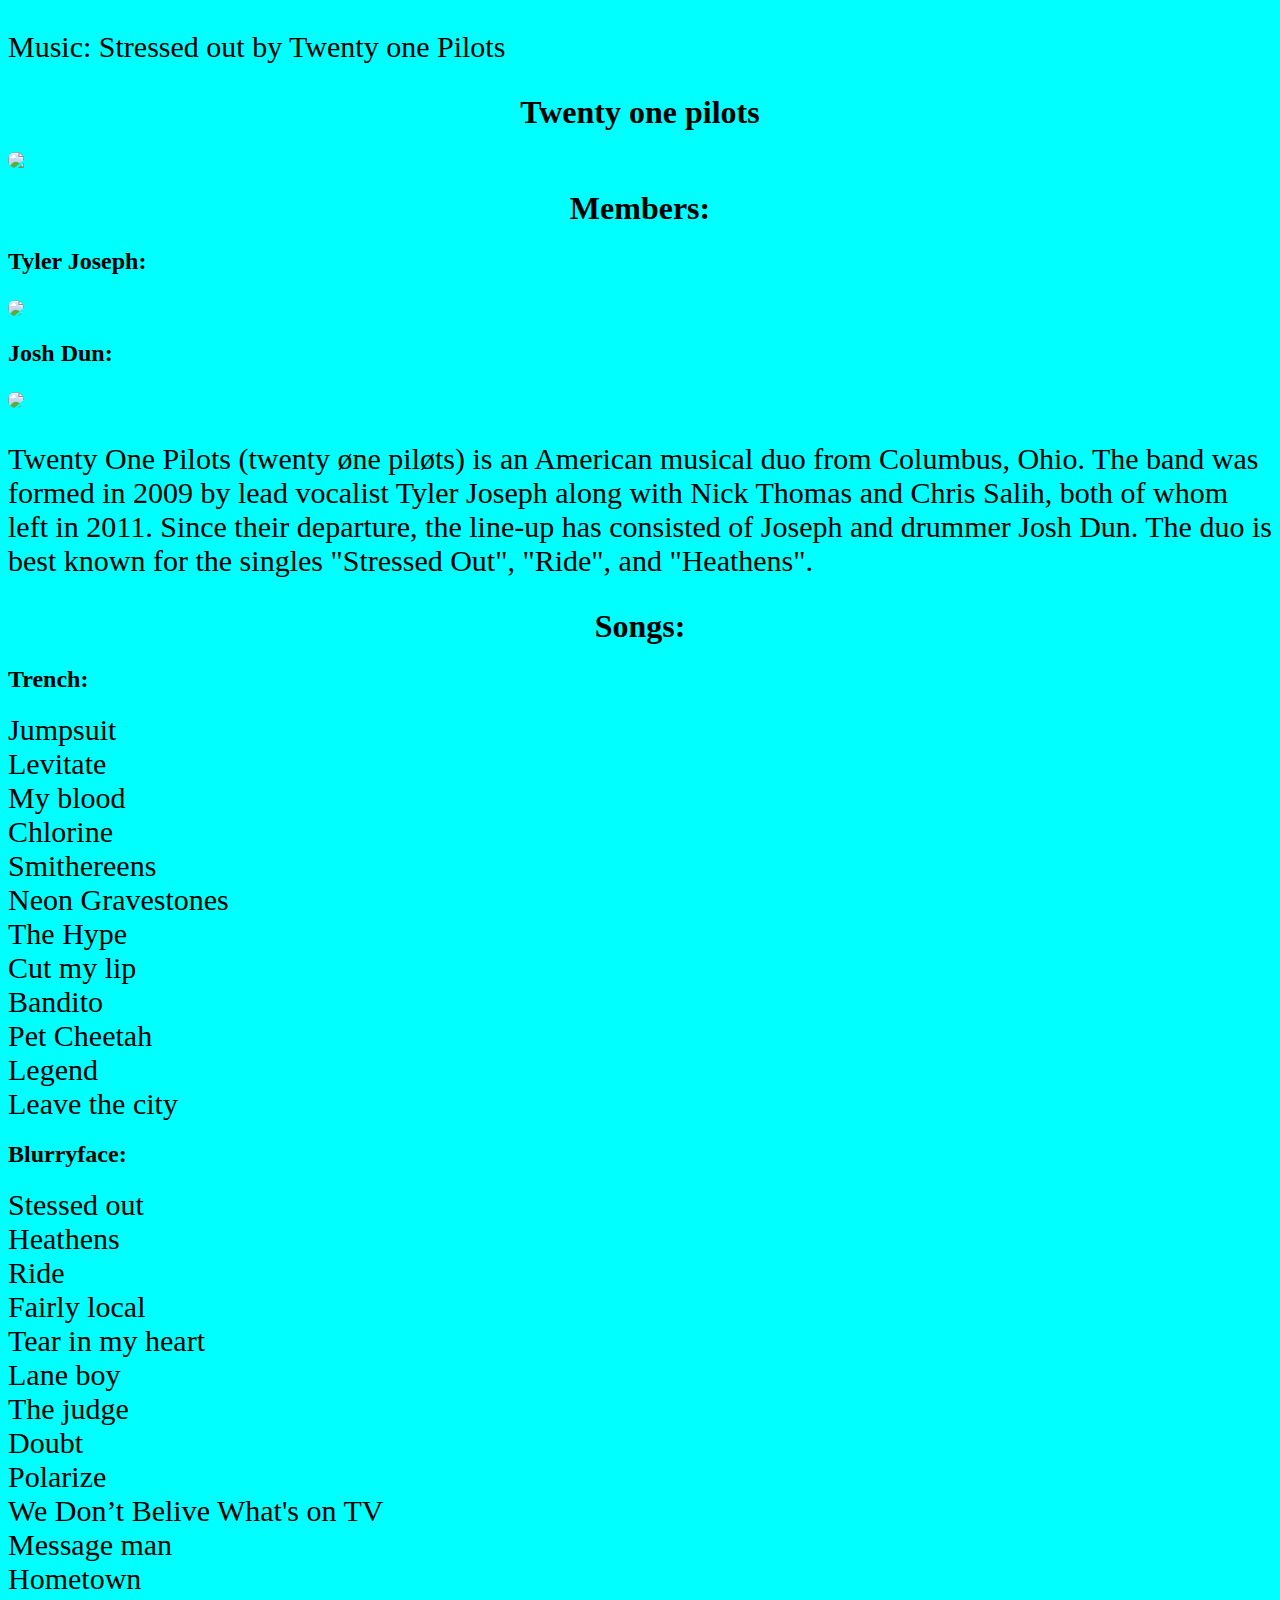
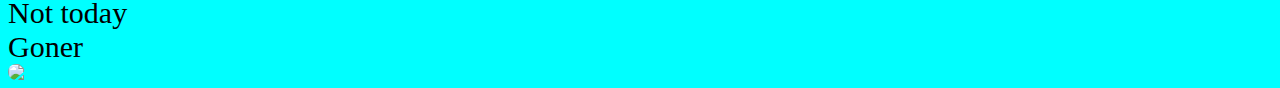
==== twenty one pilots.html @ b86e7afe "Add files via upload" ====
<!DOCTYPE html>
<html lang="en">
  <head>
    <link rel="stylesheet" href="music.css" />
  </head>
  <body>
    <p>Music: Stressed out by Twenty one Pilots</p>
    <audio autoplay loop>
      <source src="music/Stressed Out by twenty one pilots lyrics.mp3" />
    </audio>
    <h1>Twenty one pilots</h1>
    <img src="images/tw1.jpg" class="top" />
    <h1>Members:</h1>
    <h2>Tyler Joseph:</h2>
    <img src="images/tw2.jpg" width="500px" />
    <h2>Josh Dun:</h2>
    <img src="images/tw3.jpg" width="500px" />

    <p>
      Twenty One Pilots (twenty øne piløts) is an American musical duo from
      Columbus, Ohio. The band was formed in 2009 by lead vocalist Tyler Joseph
      along with Nick Thomas and Chris Salih, both of whom left in 2011. Since
      their departure, the line-up has consisted of Joseph and drummer Josh Dun.
      The duo is best known for the singles "Stressed Out", "Ride", and
      "Heathens".
    </p>
    <h1>Songs:</h1>
    <h2>Trench:</h2>
    <li>Jumpsuit</li>
    <li>Levitate</li>
    <li>My blood</li>
    <li>Chlorine</li>
    <li>Smithereens</li>
    <li>Neon Gravestones</li>
    <li>The Hype</li>
    <li>Cut my lip</li>
    <li>Bandito</li>
    <li>Pet Cheetah</li>
    <li>Legend</li>
    <li>Leave the city</li>
    <h2>Blurryface:</h2>
    <li>Stessed out</li>
    <li>Heathens</li>
    <li>Ride</li>
    <li>Fairly local</li>
    <li>Tear in my heart</li>
    <li>Lane boy</li>
    <li>The judge</li>
    <li>Doubt</li>
    <li>Polarize</li>
    <li>We Don’t Belive What's on TV</li>
    <li>Message man</li>
    <li>Hometown</li>
    <li>Not today</li>
    <li>Goner</li>
    <img class="top" src="images/tw4.jpg" />
  </body>
</html>
---- music.css ----
body {
  background-color: aqua;
}
a {
  font-size: 30px;
  text-shadow: 2.5px 2.5px black;
  color: red;
}
a:hover {
  background-color: black;
}
h1 {
  text-align: center;
}
.top {
  border-radius: 100px;
  margin: auto;
  display: block;
}
img {
  border-radius: 80px;
  margin-top: 5px;
}
li {
  font-size: 30px;
}
p {
  font-size: 30px;
}
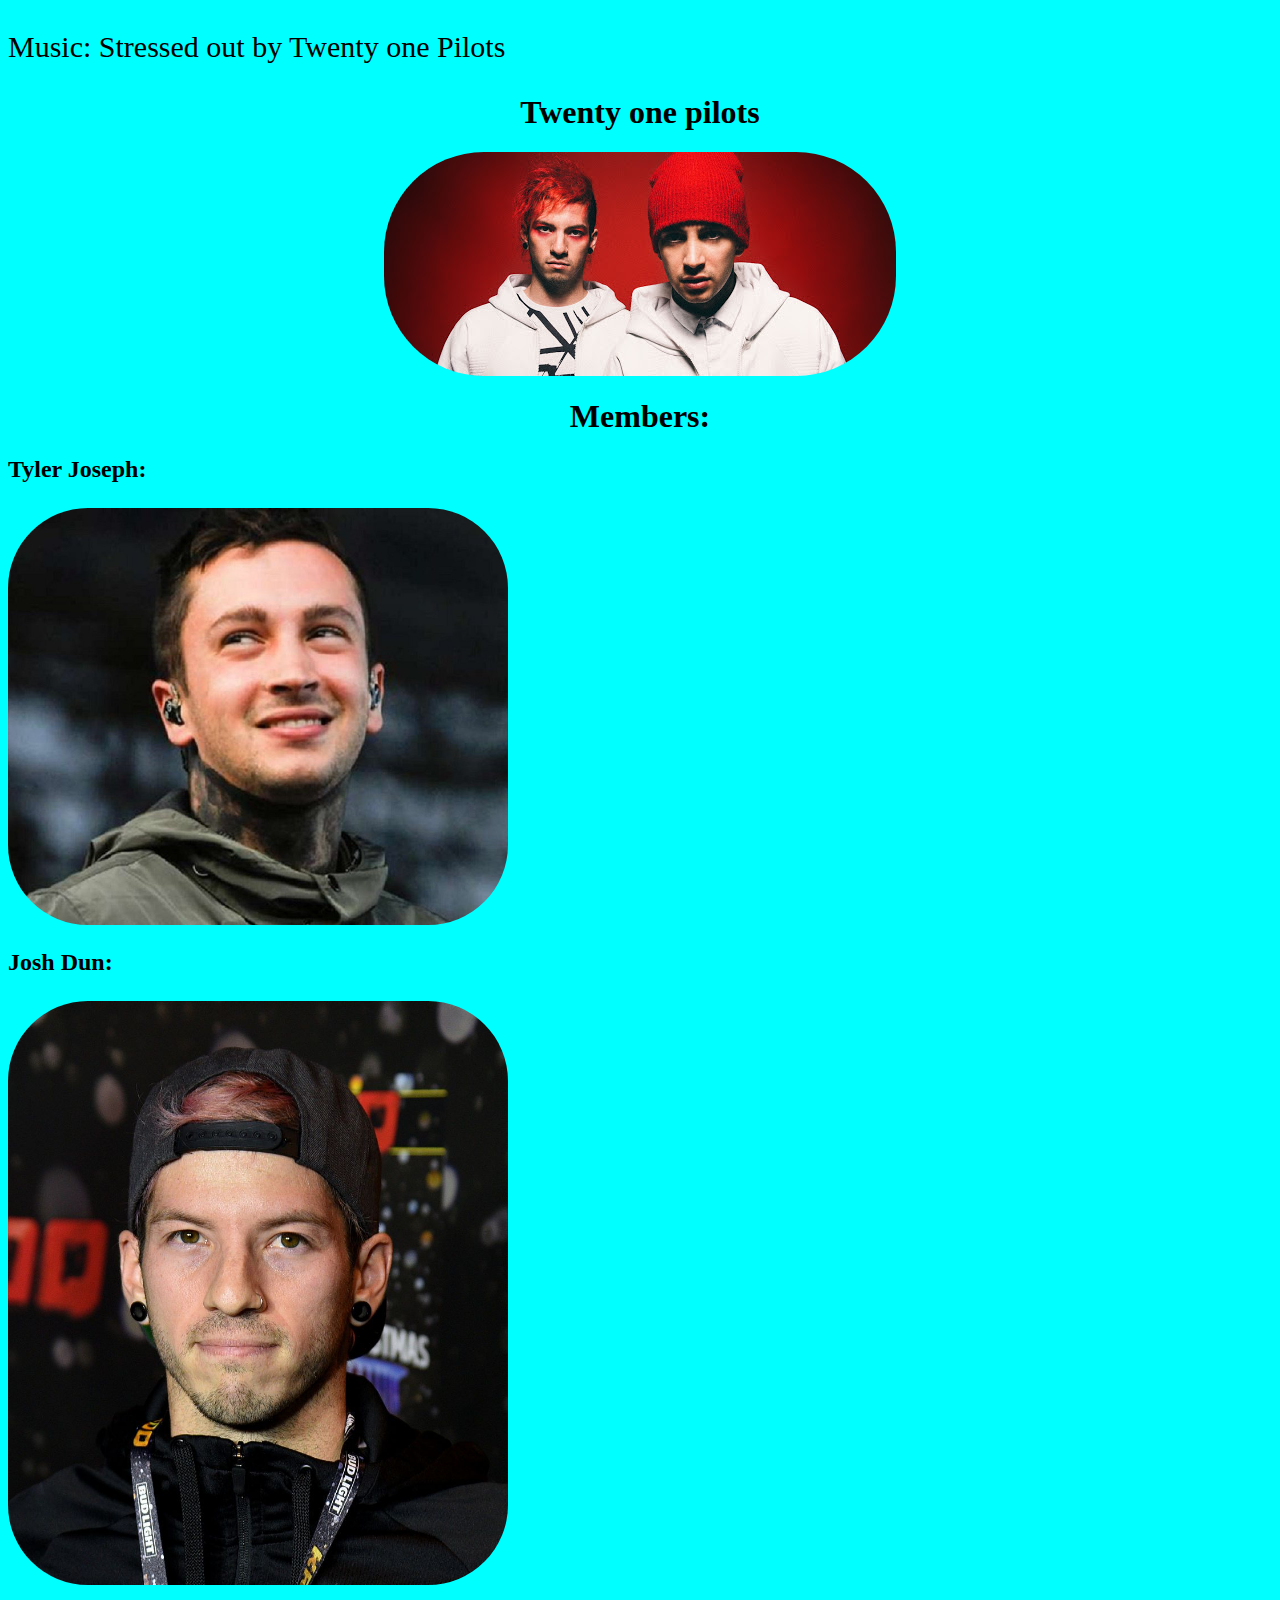
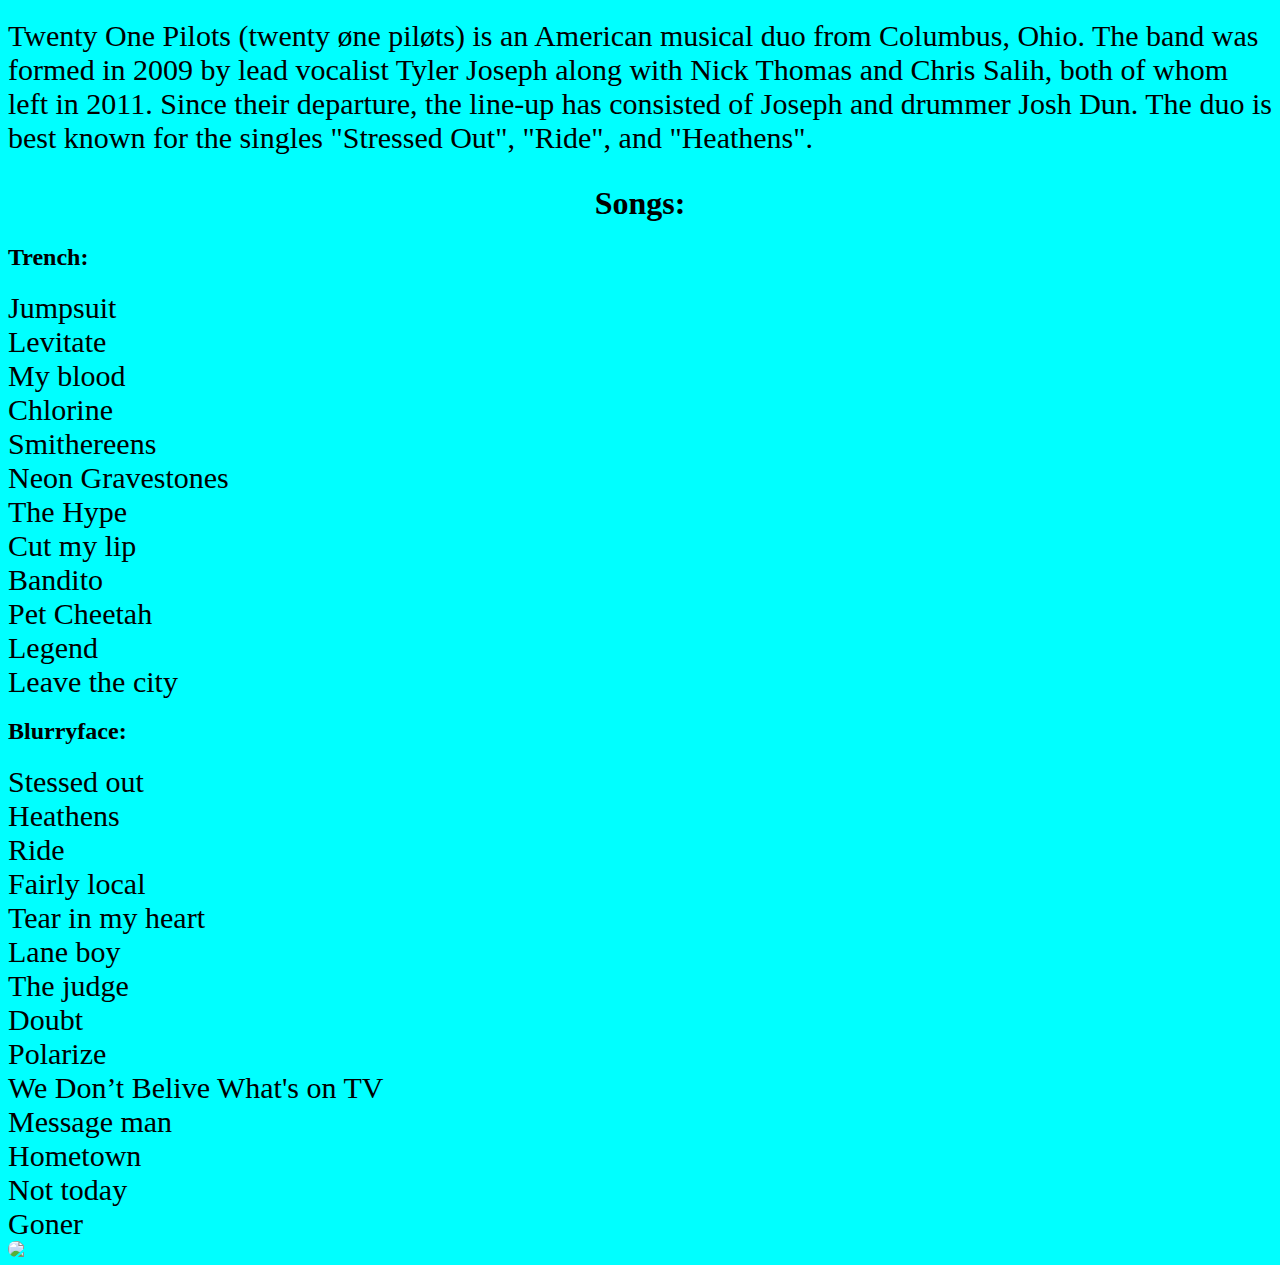
==== commit 8d1a6687: "Update twenty one pilots.html" ====
--- a/twenty one pilots.html
+++ b/twenty one pilots.html
@@ -6,15 +6,15 @@
   <body>
     <p>Music: Stressed out by Twenty one Pilots</p>
     <audio autoplay loop>
-      <source src="music/Stressed Out by twenty one pilots lyrics.mp3" />
+      <source src="Stressed Out by twenty one pilots lyrics.mp3" />
     </audio>
     <h1>Twenty one pilots</h1>
-    <img src="images/tw1.jpg" class="top" />
+    <img src="tw1.jpg" class="top" />
     <h1>Members:</h1>
     <h2>Tyler Joseph:</h2>
-    <img src="images/tw2.jpg" width="500px" />
+    <img src="tw2.jpg" width="500px" />
     <h2>Josh Dun:</h2>
-    <img src="images/tw3.jpg" width="500px" />
+    <img src="tw3.jpg" width="500px" />
 
     <p>
       Twenty One Pilots (twenty øne piløts) is an American musical duo from
